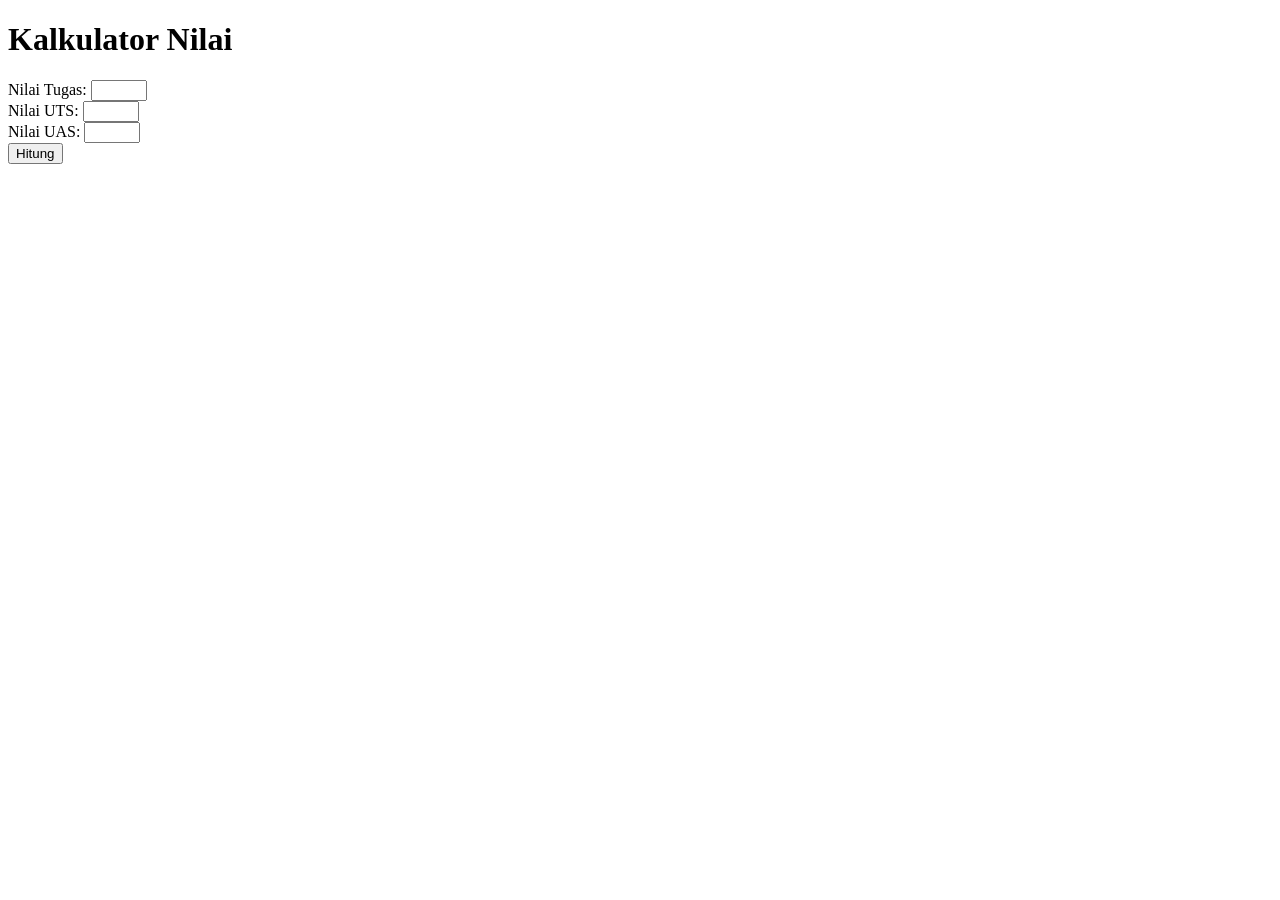
==== kalkulator.html @ b8c2d99c "portofolio_juna" ====
<!DOCTYPE html>
<html lang="id">
<head>
  <meta charset="UTF-8">
  <meta name="viewport" content="width=device-width, initial-scale=1.0">
  <title>Kalkulator Nilai</title>
    <script src="js/kalkulator.js"></script>

</head>
<body>
  <h1>Kalkulator Nilai</h1>

  <form action="#" id="form">
    <div>
      <label for="tugas">Nilai Tugas: </label>
      <input type="number" name="tugas" id="tugas" min="0" max="100" required>
    </div>

    <div>
      <label for="uts">Nilai UTS: </label>
      <input type="number" name="uts" id="uts" min="0" max="100" required>
    </div>

    <div>
      <label for="uas">Nilai UAS: </label>
      <input type="number" name="uas" id="uas" min="0" max="100" required>
    </div>

    <button type="submit">Hitung</button>
  </form>

  <p id="result"></p>

  <script type="module" src="js/kalkulator.js" defer></script>
</body>
</html>
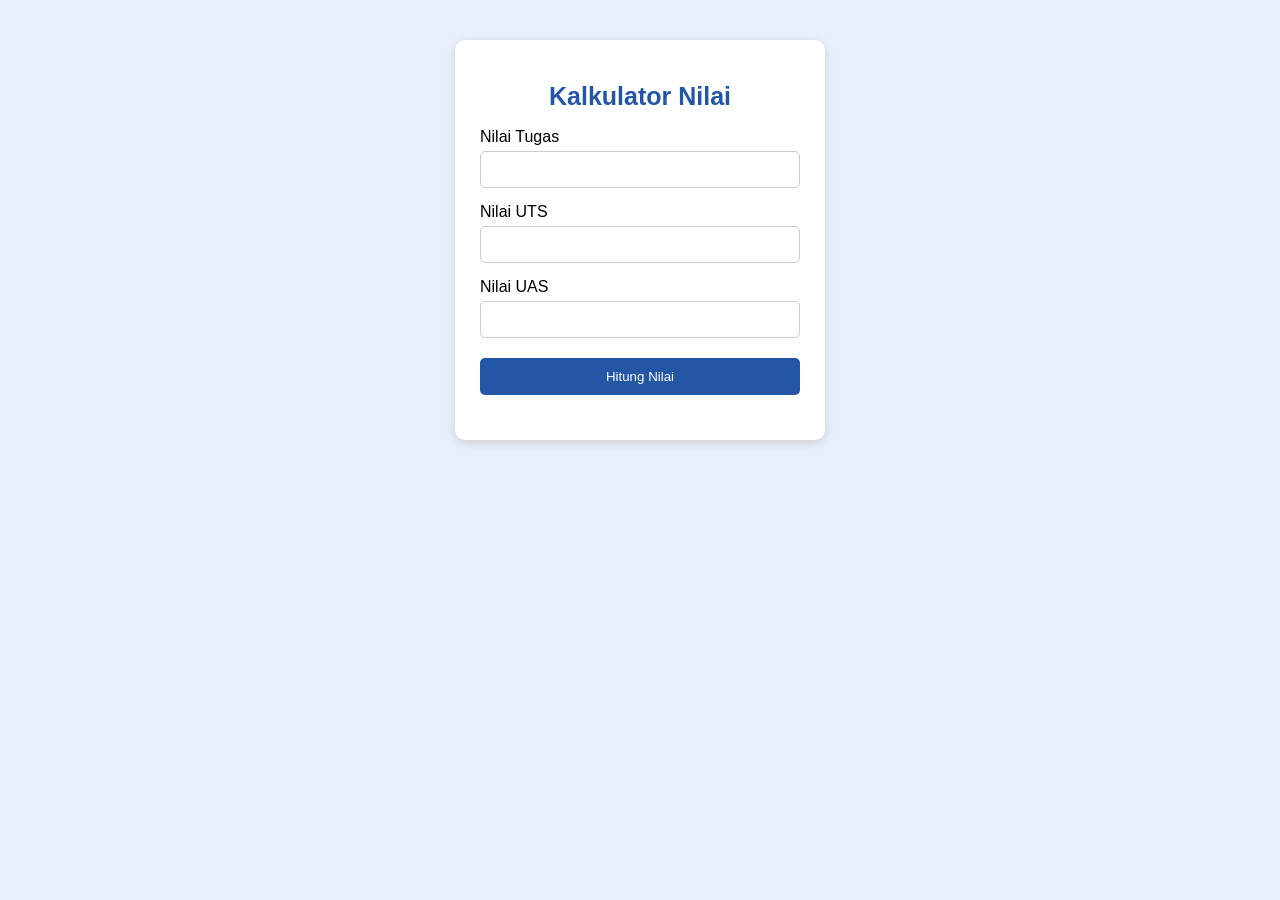
==== commit 0c8a6cbf: "fead:tambah logika javascipt dasar" ====
--- a/kalkulator.html
+++ b/kalkulator.html
@@ -4,33 +4,91 @@
   <meta charset="UTF-8">
   <meta name="viewport" content="width=device-width, initial-scale=1.0">
   <title>Kalkulator Nilai</title>
-    <script src="js/kalkulator.js"></script>
 
+  <style>
+    body {
+      font-family: Arial, sans-serif;
+      background-color: #e8f0fe;
+      margin: 0;
+      padding: 40px 15px;
+    }
+
+    .container {
+      background-color: white;
+      width: 320px;
+      margin: auto;
+      padding: 25px;
+      border-radius: 10px;
+      box-shadow: 0 3px 10px #ccc;
+    }
+
+    h1 {
+      text-align: center;
+      color: #2456a6;
+      font-size: 25px;
+    }
+
+    label {
+      display: block;
+      margin-top: 15px;
+      margin-bottom: 5px;
+    }
+
+    input {
+      width: 100%;
+      padding: 10px;
+      box-sizing: border-box;
+      border: 1px solid #ccc;
+      border-radius: 5px;
+    }
+
+    button {
+      width: 100%;
+      padding: 11px;
+      margin-top: 20px;
+      background-color: #2456a6;
+      color: white;
+      border: none;
+      border-radius: 5px;
+      cursor: pointer;
+    }
+
+    button:hover {
+      background-color: #163d7a;
+    }
+
+    #result {
+      text-align: center;
+      margin-top: 20px;
+      font-weight: bold;
+    }
+  </style>
 </head>
+
 <body>
-  <h1>Kalkulator Nilai</h1>
 
-  <form action="#" id="form">
-    <div>
-      <label for="tugas">Nilai Tugas: </label>
-      <input type="number" name="tugas" id="tugas" min="0" max="100" required>
-    </div>
+  <div class="container">
+    <h1>Kalkulator Nilai</h1>
 
-    <div>
-      <label for="uts">Nilai UTS: </label>
-      <input type="number" name="uts" id="uts" min="0" max="100" required>
-    </div>
+    <form action="#" id="form">
 
-    <div>
-      <label for="uas">Nilai UAS: </label>
-      <input type="number" name="uas" id="uas" min="0" max="100" required>
-    </div>
+      <label for="tugas">Nilai Tugas</label>
+      <input type="number" id="tugas" min="0" max="100" required>
 
-    <button type="submit">Hitung</button>
-  </form>
+      <label for="uts">Nilai UTS</label>
+      <input type="number" id="uts" min="0" max="100" required>
 
-  <p id="result"></p>
+      <label for="uas">Nilai UAS</label>
+      <input type="number" id="uas" min="0" max="100" required>
+
+      <button type="submit">Hitung Nilai</button>
+
+    </form>
+
+    <p id="result"></p>
+  </div>
 
   <script type="module" src="js/kalkulator.js" defer></script>
+
 </body>
 </html>
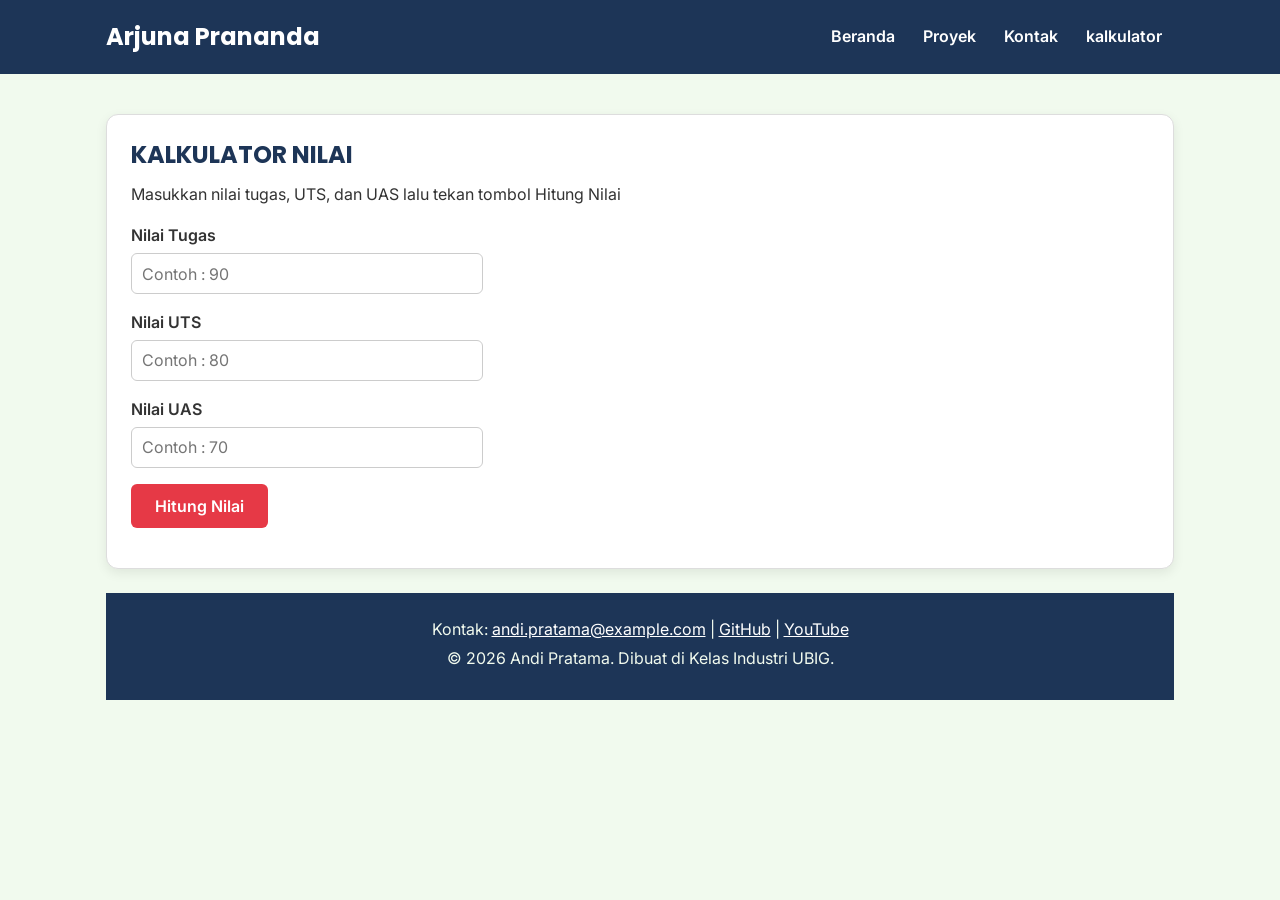
==== commit 5048532a: "feat:tambakan fitur kalkulator hitung nilai" ====
--- a/kalkulator.html
+++ b/kalkulator.html
@@ -3,92 +3,71 @@
 <head>
   <meta charset="UTF-8">
   <meta name="viewport" content="width=device-width, initial-scale=1.0">
-  <title>Kalkulator Nilai</title>
+  <title>Arjuna Prananda | Kontak</title>
+  <link rel="preconnect" href="https://fonts.googleapis.com">
+  <link rel="preconnect" href="https://fonts.gstatic.com" crossorigin>
+  <link href="https://fonts.googleapis.com/css2?family=Inter:wght@400;600&family=Poppins:wght@600;700&display=swap" rel="stylesheet">
+  <link rel="stylesheet" href="css/style.css">
+</head>
+<body>
+  <header>
+    <div class="container navbar">
+      <h1>Arjuna Prananda</h1>
+      <nav class="menu-laptop">
+        <ul>
+          <li><a href="index.html">Beranda</a></li>
+          <li><a href="proyek.html">Proyek</a></li>
+          <li><a href="kontak.html">Kontak</a></li>
+          <li><a href="kalkulator.html">kalkulator</a></li>
+        </ul>
+      </nav>
+      
+      <details class="menu-ponsel">
+        <summary>Menu</summary>
+        <nav>
+          <ul>
+            <li><a href="index.html">Beranda</a></li>
+            <li><a href="proyek.html">Proyek</a></li>
+            <li><a href="kontak.html">Kontak</a></li>
+            <li><a href="kalkulator.html">kalkulator </a></li>
+          </ul>
+        </nav>
+      </details>
+    </div>
+  </header>
 
-  <style>
-    body {
-      font-family: Arial, sans-serif;
-      background-color: #e8f0fe;
-      margin: 0;
-      padding: 40px 15px;
-    }
+  <main>
+    <div class="container">
+      <section class="kartu">
+        <h2>KALKULATOR NILAI</h2>
+        <p>Masukkan nilai tugas, UTS, dan UAS lalu tekan tombol Hitung Nilai</p>
 
-    .container {
-      background-color: white;
-      width: 320px;
-      margin: auto;
-      padding: 25px;
-      border-radius: 10px;
-      box-shadow: 0 3px 10px #ccc;
-    }
+        <form id="form">
+          <p>
+            <label for="nama">Nilai Tugas</label><br>
+            <input type="number" id="tugas" name="tugas" placeholder="Contoh : 90" required>
+          </p>
+          <p>
+            <label for="email">Nilai UTS</label><br>
+            <input type="number" id="uts" name="uts" placeholder="Contoh : 80" required>
+          </p>
+          <p>
+            <label for="hp">Nilai UAS</label><br>
+            <input type="number" id="uas" name="uas" placeholder="Contoh : 70" required>
+          </p>
+          
+          <button type="submit" id="hitung">Hitung Nilai</button>
 
-    h1 {
-      text-align: center;
-      color: #2456a6;
-      font-size: 25px;
-    }
+            <p id="hasil"></p>
 
-    label {
-      display: block;
-      margin-top: 15px;
-      margin-bottom: 5px;
-    }
-
-    input {
-      width: 100%;
-      padding: 10px;
-      box-sizing: border-box;
-      border: 1px solid #ccc;
-      border-radius: 5px;
-    }
-
-    button {
-      width: 100%;
-      padding: 11px;
-      margin-top: 20px;
-      background-color: #2456a6;
-      color: white;
-      border: none;
-      border-radius: 5px;
-      cursor: pointer;
-    }
-
-    button:hover {
-      background-color: #163d7a;
-    }
-
-    #result {
-      text-align: center;
-      margin-top: 20px;
-      font-weight: bold;
-    }
-  </style>
-</head>
-
-<body>
-
-  <div class="container">
-    <h1>Kalkulator Nilai</h1>
-
-    <form action="#" id="form">
-
-      <label for="tugas">Nilai Tugas</label>
-      <input type="number" id="tugas" min="0" max="100" required>
-
-      <label for="uts">Nilai UTS</label>
-      <input type="number" id="uts" min="0" max="100" required>
-
-      <label for="uas">Nilai UAS</label>
-      <input type="number" id="uas" min="0" max="100" required>
-
-      <button type="submit">Hitung Nilai</button>
-
-    </form>
-
-    <p id="result"></p>
-  </div>
-
-  <script type="module" src="js/kalkulator.js" defer></script>
-
+        </form>
+      </section>
+<footer>
+    <p>Kontak: <a href="mailto:andi.pratama@example.com">andi.pratama@example.com</a> |
+      <a href="https://github.com/" target="_blank">GitHub</a> |
+      <a href="https://www.youtube.com/" target="_blank">YouTube</a></p>
+    <p>&copy; 2026 Andi Pratama. Dibuat di Kelas Industri UBIG.</p>
+  </footer>
+  <script src="js/kalkulator.js"></script>
 </body>
-</html>+</html>
--- a/css/style.css
+++ b/css/style.css
@@ -0,0 +1,264 @@
+/* Gaya portofolio Andi Pratama
+   Palet: #1D3557 (utama), #E63946 (aksen), #F1FAEE (latar)
+   Huruf: Poppins (judul), Inter (isi)
+   Tata letak: mobile first, titik ubah 768px (tablet) dan 1024px (laptop) */
+
+/* 1. Reset */
+* {
+  box-sizing: border-box;
+  margin: 0;
+}
+
+img {
+  max-width: 100%;
+  height: auto;
+}
+
+/* 2. Dasar halaman: warna dan huruf */
+body {
+  font-family: "Inter", Arial, sans-serif;
+  font-size: 1rem;
+  line-height: 1.6;
+  color: #333333;
+  background-color: #F1FAEE;
+}
+
+h1, h2, h3 {
+  font-family: "Poppins", Arial, sans-serif;
+  color: #1D3557;
+  line-height: 1.3;
+}
+
+h2 {
+  margin-bottom: 0.75rem;
+}
+
+p, ul, ol {
+  margin-bottom: 1rem;
+}
+
+a {
+  color: #E63946;
+}
+
+/* 3. Wadah, header, dan menu */
+.container {
+  max-width: 1100px;
+  margin: 0 auto;
+  padding: 0 1rem;
+}
+
+header {
+  background-color: #1D3557;
+  color: #FFFFFF;
+  padding: 1rem 0;
+}
+
+header h1 {
+  color: #FFFFFF;
+  font-size: 1.5rem;
+}
+
+.navbar {
+  display: flex;
+  flex-wrap: wrap;
+  justify-content: space-between;
+  align-items: center;
+  gap: 0.5rem;
+}
+
+nav ul {
+  display: flex;
+  gap: 0.25rem;
+  padding: 0;
+  margin: 0;
+  list-style: none;
+}
+
+nav a {
+  display: inline-block;
+  padding: 0.5rem 0.75rem;
+  border-radius: 6px;
+  color: #FFFFFF;
+  font-weight: 600;
+  text-decoration: none;
+}
+
+/* Tantangan: menu ponsel buka-tutup dengan details */
+.menu-laptop {
+  display: none;
+}
+
+.menu-ponsel summary {
+  padding: 0.5rem 0.75rem;
+  border: 1px solid #FFFFFF;
+  border-radius: 6px;
+  font-weight: 600;
+  cursor: pointer;
+}
+
+.menu-ponsel ul {
+  flex-direction: column;
+  margin-top: 0.5rem;
+}
+
+/* 4. Isi utama, hero, dan kartu */
+main {
+  padding: 1.5rem 0;
+}
+
+.hero {
+  display: flex;
+  flex-direction: column;
+  align-items: center;
+  gap: 1.5rem;
+  padding: 1rem 0 2rem;
+  text-align: center;
+}
+
+.hero img {
+  border: 4px solid #E63946;
+  border-radius: 50%;
+}
+
+.hero h2 {
+  font-size: 2rem;
+}
+
+.tombol {
+  display: inline-block;
+  padding: 0.75rem 1.5rem;
+  border-radius: 6px;
+  background-color: #E63946;
+  color: #FFFFFF;
+  font-weight: 600;
+  text-decoration: none;
+}
+
+.kartu {
+  background-color: #FFFFFF;
+  padding: 1rem;
+  margin-bottom: 1.5rem;
+  border: 1px solid #DDDDDD;
+  border-radius: 12px;
+  box-shadow: 0 4px 12px rgba(0, 0, 0, 0.08);
+}
+
+.daftar-kartu {
+  display: flex;
+  flex-wrap: wrap;
+  gap: 1.5rem;
+  margin-bottom: 1.5rem;
+}
+
+.daftar-kartu .kartu {
+  flex: 1 1 280px;
+  margin-bottom: 0;
+}
+
+article img {
+  border-radius: 8px;
+  border: 1px solid #DDDDDD;
+}
+
+/* 5. Tabel */
+table {
+  border-collapse: collapse;
+}
+
+caption {
+  font-weight: 600;
+  text-align: left;
+  margin-bottom: 0.5rem;
+}
+
+th, td {
+  border: 1px solid #CCCCCC;
+  padding: 0.5rem 0.75rem;
+  text-align: left;
+}
+
+th {
+  background-color: #1D3557;
+  color: #FFFFFF;
+}
+
+/* 6. Form */
+label {
+  font-weight: 600;
+}
+
+input, select, textarea {
+  width: 100%;
+  max-width: 22rem;
+  padding: 0.6rem;
+  margin-top: 0.25rem;
+  border: 1px solid #CCCCCC;
+  border-radius: 6px;
+  font-family: inherit;
+  font-size: 1rem;
+}
+
+button {
+  padding: 0.75rem 1.5rem;
+  border: none;
+  border-radius: 6px;
+  background-color: #E63946;
+  color: #FFFFFF;
+  font-family: inherit;
+  font-size: 1rem;
+  font-weight: 600;
+  cursor: pointer;
+}
+
+/* 7. Footer */
+footer {
+  background-color: #1D3557;
+  color: #F1FAEE;
+  text-align: center;
+  padding: 1.5rem;
+}
+
+footer p {
+  margin-bottom: 0.25rem;
+}
+
+footer a {
+  color: #FFFFFF;
+}
+
+/* 8. Tablet: lebar layar 768px ke atas */
+@media (min-width: 768px) {
+  .menu-laptop {
+    display: block;
+  }
+
+  .menu-ponsel {
+    display: none;
+  }
+
+  .hero {
+    flex-direction: row;
+    padding: 2rem 0 3rem;
+    text-align: left;
+  }
+
+  .kartu {
+    padding: 1.5rem;
+  }
+}
+
+/* 9. Laptop: lebar layar 1024px ke atas */
+@media (min-width: 1024px) {
+  main {
+    padding: 2.5rem 0;
+  }
+
+  .hero {
+    gap: 3rem;
+  }
+
+  .hero h2 {
+    font-size: 2.75rem;
+  }
+}
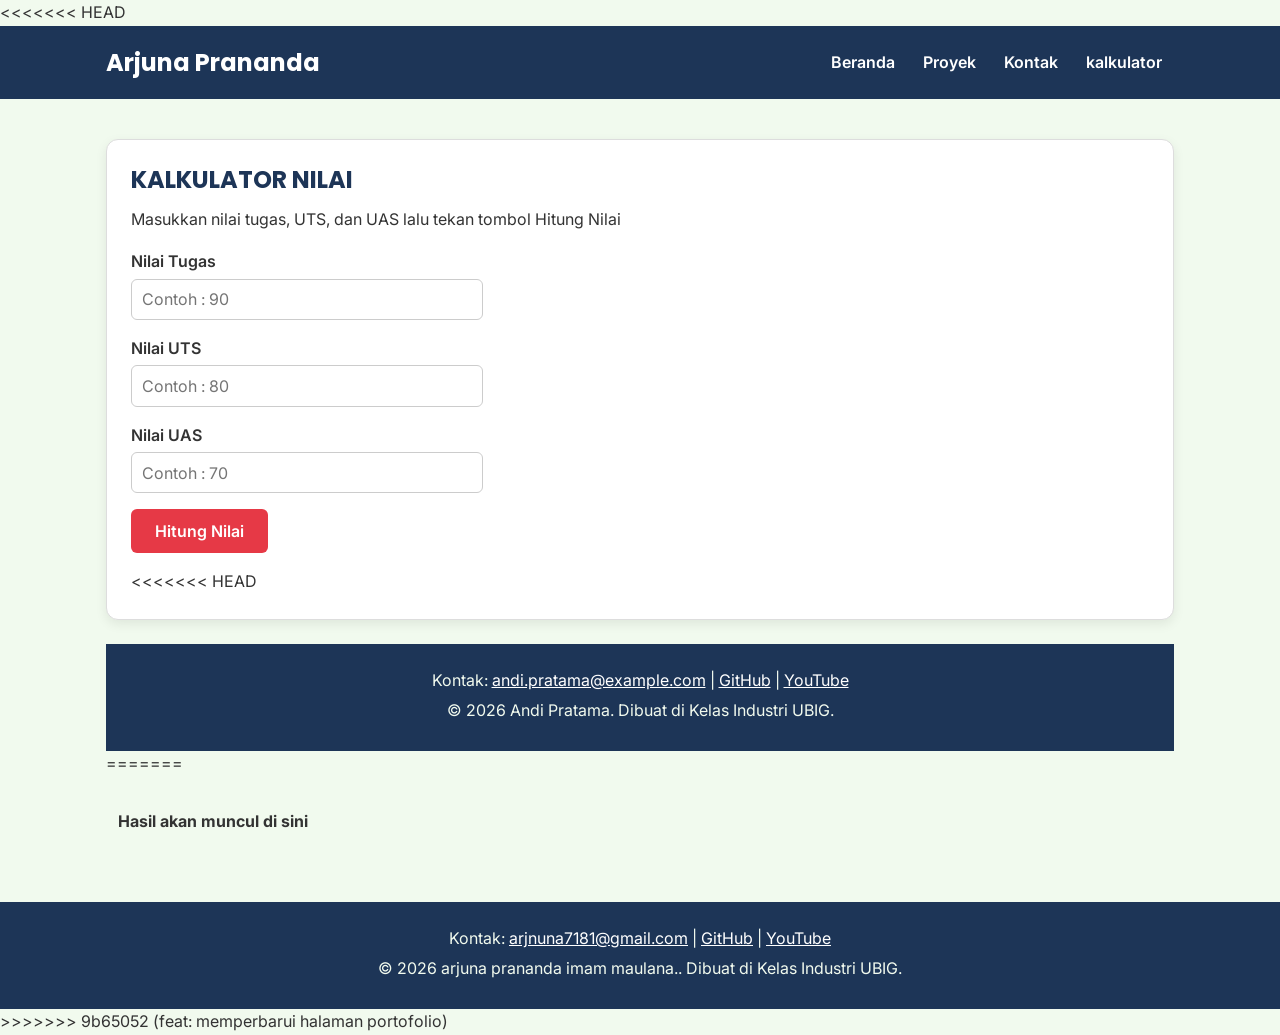
==== commit de537d7d: "feat: ubdate portofilio" ====
--- a/kalkulator.html
+++ b/kalkulator.html
@@ -1,5 +1,6 @@
 <!DOCTYPE html>
 <html lang="id">
+<<<<<<< HEAD
 <head>
   <meta charset="UTF-8">
   <meta name="viewport" content="width=device-width, initial-scale=1.0">
@@ -25,6 +26,26 @@
       <details class="menu-ponsel">
         <summary>Menu</summary>
         <nav>
+=======
+  <head>
+    <meta charset="UTF-8" />
+    <meta name="viewport" content="width=device-width, initial-scale=1.0" />
+    <title>Kalkulator Nilai | arjnuna</title>
+    <link rel="icon" href="img/foto-profil.png" />
+    <link rel="preconnect" href="https://fonts.googleapis.com" />
+    <link rel="preconnect" href="https://fonts.gstatic.com" crossorigin />
+    <link
+      href="https://fonts.googleapis.com/css2?family=Inter:wght@400;600&family=Poppins:wght@600;700&display=swap"
+      rel="stylesheet"
+    />
+    <link rel="stylesheet" href="css/style.css" />
+  </head>
+  <body>
+    <header>
+      <div class="container navbar">
+        <h1>arjnuna</h1>
+        <nav class="menu-laptop">
+>>>>>>> 9b65052 (feat: memperbarui halaman portofolio)
           <ul>
             <li><a href="index.html">Beranda</a></li>
             <li><a href="proyek.html">Proyek</a></li>
@@ -60,6 +81,7 @@
 
             <p id="hasil"></p>
 
+<<<<<<< HEAD
         </form>
       </section>
 <footer>
@@ -70,4 +92,47 @@
   </footer>
   <script src="js/kalkulator.js"></script>
 </body>
+=======
+          <p
+            id="hasil"
+            style="
+              margin-top: 20px;
+              font-weight: bold;
+              padding: 12px;
+              border-radius: 8px;
+            "
+          >
+            Hasil akan muncul di sini
+          </p>
+        </section>
+      </div>
+    </main>
+
+    <footer>
+      <p>
+        Kontak:
+        <a
+          href="https://mail.google.com/mail/?view=cm&fs=1&to=arjuna.prananda46@smk.belajar.id"
+          target="_blank"
+          >arjnuna7181@gmail.com</a
+        >
+        |
+        <a
+          href="https://github.com/masychunarjnuna01/portofolio-arjnuna/"
+          target="_blank"
+          >GitHub</a
+        >
+        |
+        <a
+          href="https://youtube.com/@arjuna-prananda?si=6zpsns5Jw4W7kcBD"
+          target="_blank"
+          >YouTube</a
+        >
+      </p>
+      <p>&copy; 2026 arjuna prananda imam maulana.. Dibuat di Kelas Industri UBIG.</p>
+    </footer>
+    <script src="js/main.js" defer></script>
+    <script src="js/kalkulator.js"></script>
+  </body>
+>>>>>>> 9b65052 (feat: memperbarui halaman portofolio)
 </html>
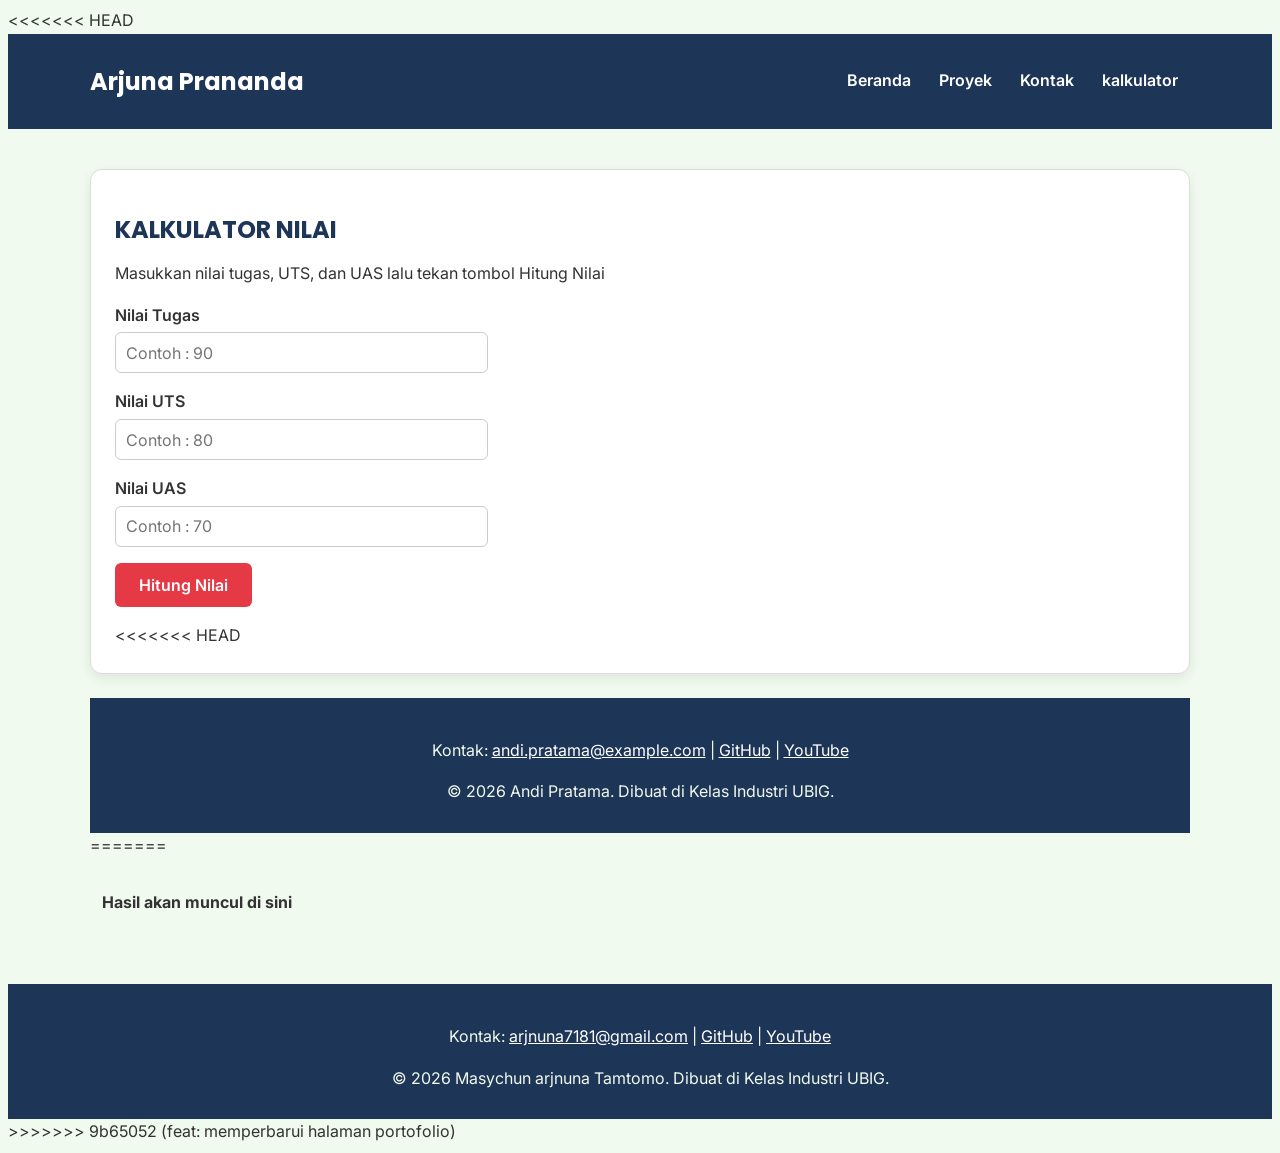
==== commit e9690f50: "update" ====
--- a/kalkulator.html
+++ b/kalkulator.html
@@ -129,7 +129,7 @@
           >YouTube</a
         >
       </p>
-      <p>&copy; 2026 arjuna prananda imam maulana.. Dibuat di Kelas Industri UBIG.</p>
+      <p>&copy; 2026 Masychun arjnuna Tamtomo. Dibuat di Kelas Industri UBIG.</p>
     </footer>
     <script src="js/main.js" defer></script>
     <script src="js/kalkulator.js"></script>
--- a/css/style.css
+++ b/css/style.css
@@ -1,4 +1,8 @@
+<<<<<<< HEAD
 /* Gaya portofolio Andi Pratama
+=======
+/* Gaya portofolio arjuna prananda imam maulana
+>>>>>>> 9b65052 (feat: memperbarui halaman portofolio)
    Palet: #1D3557 (utama), #E63946 (aksen), #F1FAEE (latar)
    Huruf: Poppins (judul), Inter (isi)
    Tata letak: mobile first, titik ubah 768px (tablet) dan 1024px (laptop) */
@@ -262,3 +266,70 @@
     font-size: 2.75rem;
   }
 }
+<<<<<<< HEAD
+=======
+
+/* 10. Tombol tema, filter, dan label kategori */
+.tombol-tema {
+  padding: 0.5rem 0.9rem;
+  border: 2px solid #ffffff;
+  background-color: transparent;
+  font-size: 0.9rem;
+}
+.filter,
+.filter-proyek {
+  display: flex;
+  flex-wrap: wrap;
+  gap: 0.5rem;
+  margin-bottom: 1rem;
+}
+.tombol-filter {
+  padding: 0.5rem 1rem;
+  border: 2px solid var(--warna-garis);
+  background-color: var(--warna-kartu);
+  color: var(--warna-judul);
+}
+.tombol-filter.aktif {
+  background-color: var(--warna-aksen);
+  border-color: var(--warna-aksen);
+  color: #ffffff;
+}
+
+.label {
+  display: inline-block;
+  padding: 0.1rem 0.6rem;
+  margin-bottom: 0.5rem;
+  border-radius: 999px;
+  background-color: var(--warna-latar);
+  color: var(--warna-judul);
+  font-size: 0.85rem;
+  font-weight: 600;
+}
+
+/* 11. Tema gelap: isi variabel diganti saat body memiliki class gelap */
+body.gelap {
+  --warna-utama: #0b1526;
+  --warna-judul: #a8dadc;
+  --warna-tautan: #ff8a8a;
+  --warna-latar: #121a24;
+  --warna-teks: #e3e8ee;
+  --warna-kartu: #1c2836;
+  --warna-garis: #34465a;
+}
+body.gelap .tombol-filter.aktif {
+  background-color: #ff8a8a;
+  border-color: #ff8a8a;
+  color: #0b1526;
+}
+
+#hasil {
+  background-color: var(--warna-kartu);
+  color: var(--warna-teks);
+  border: 1px solid var(--warna-garis);
+}
+
+body.gelap #hasil {
+  background-color: var(--warna-kartu);
+  color: var(--warna-teks);
+}
+>>>>>>> 9b65052 (feat: memperbarui halaman portofolio)
--- a/css/style.css
+++ b/css/style.css
@@ -1,4 +1,8 @@
+<<<<<<< HEAD
 /* Gaya portofolio Andi Pratama
+=======
+/* Gaya portofolio arjuna prananda imam maulana
+>>>>>>> 9b65052 (feat: memperbarui halaman portofolio)
    Palet: #1D3557 (utama), #E63946 (aksen), #F1FAEE (latar)
    Huruf: Poppins (judul), Inter (isi)
    Tata letak: mobile first, titik ubah 768px (tablet) dan 1024px (laptop) */
@@ -262,3 +266,70 @@
     font-size: 2.75rem;
   }
 }
+<<<<<<< HEAD
+=======
+
+/* 10. Tombol tema, filter, dan label kategori */
+.tombol-tema {
+  padding: 0.5rem 0.9rem;
+  border: 2px solid #ffffff;
+  background-color: transparent;
+  font-size: 0.9rem;
+}
+.filter,
+.filter-proyek {
+  display: flex;
+  flex-wrap: wrap;
+  gap: 0.5rem;
+  margin-bottom: 1rem;
+}
+.tombol-filter {
+  padding: 0.5rem 1rem;
+  border: 2px solid var(--warna-garis);
+  background-color: var(--warna-kartu);
+  color: var(--warna-judul);
+}
+.tombol-filter.aktif {
+  background-color: var(--warna-aksen);
+  border-color: var(--warna-aksen);
+  color: #ffffff;
+}
+
+.label {
+  display: inline-block;
+  padding: 0.1rem 0.6rem;
+  margin-bottom: 0.5rem;
+  border-radius: 999px;
+  background-color: var(--warna-latar);
+  color: var(--warna-judul);
+  font-size: 0.85rem;
+  font-weight: 600;
+}
+
+/* 11. Tema gelap: isi variabel diganti saat body memiliki class gelap */
+body.gelap {
+  --warna-utama: #0b1526;
+  --warna-judul: #a8dadc;
+  --warna-tautan: #ff8a8a;
+  --warna-latar: #121a24;
+  --warna-teks: #e3e8ee;
+  --warna-kartu: #1c2836;
+  --warna-garis: #34465a;
+}
+body.gelap .tombol-filter.aktif {
+  background-color: #ff8a8a;
+  border-color: #ff8a8a;
+  color: #0b1526;
+}
+
+#hasil {
+  background-color: var(--warna-kartu);
+  color: var(--warna-teks);
+  border: 1px solid var(--warna-garis);
+}
+
+body.gelap #hasil {
+  background-color: var(--warna-kartu);
+  color: var(--warna-teks);
+}
+>>>>>>> 9b65052 (feat: memperbarui halaman portofolio)
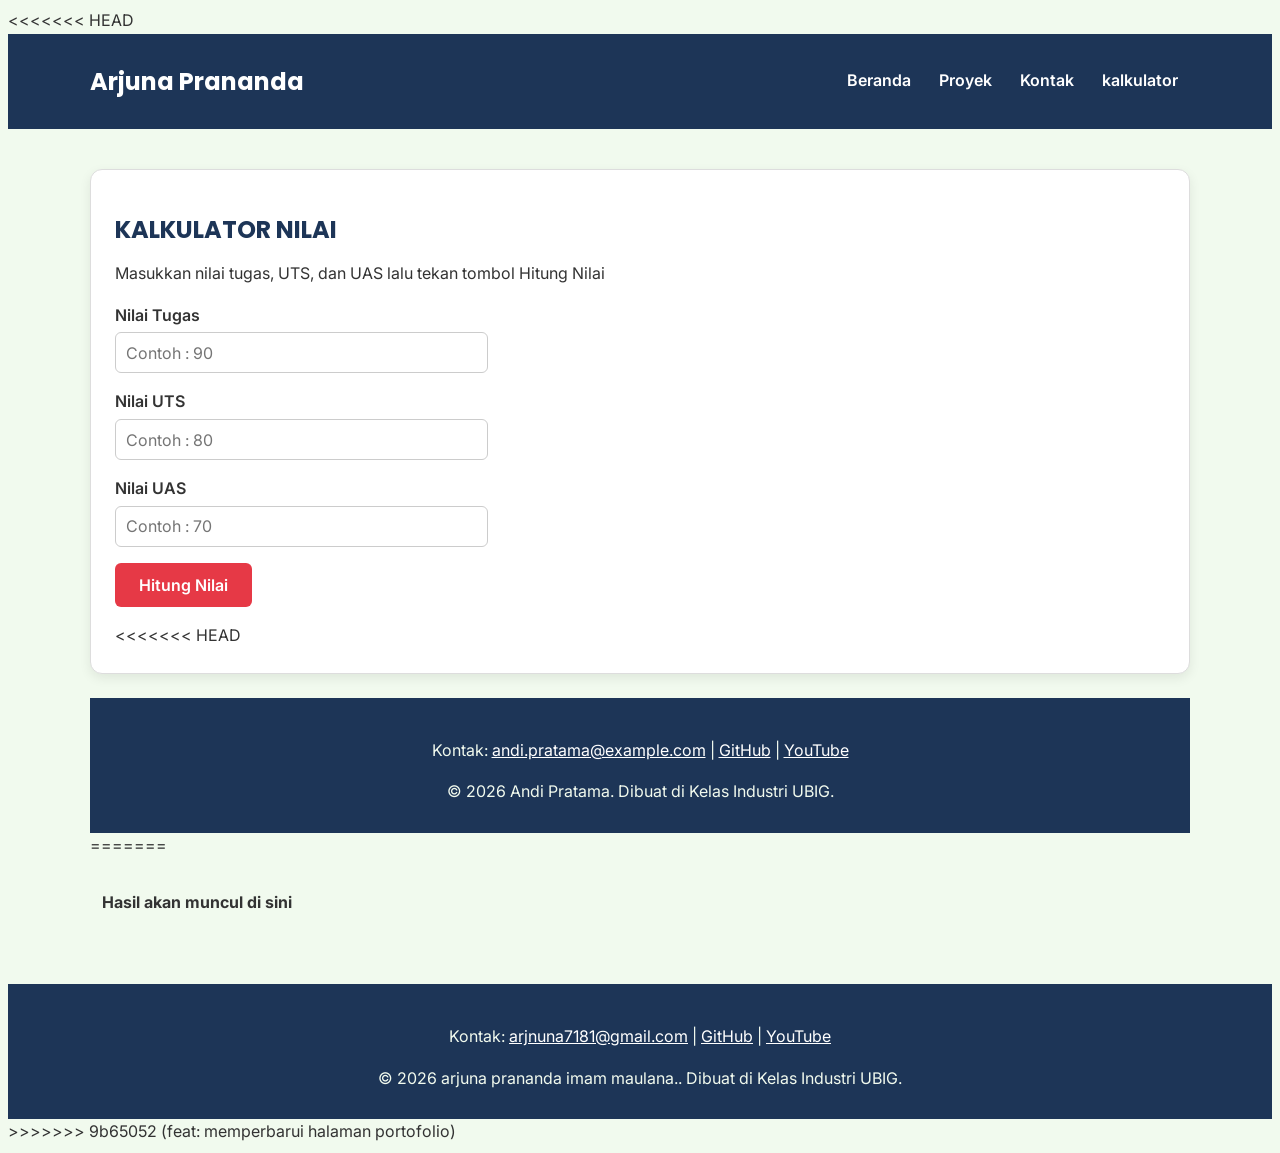
==== commit dbefe67d: "feat: tampilkan repositori GitHub dan keahlian dari JSON" ====
--- a/kalkulator.html
+++ b/kalkulator.html
@@ -129,7 +129,7 @@
           >YouTube</a
         >
       </p>
-      <p>&copy; 2026 Masychun arjnuna Tamtomo. Dibuat di Kelas Industri UBIG.</p>
+      <p>&copy; 2026 arjuna prananda imam maulana.. Dibuat di Kelas Industri UBIG.</p>
     </footer>
     <script src="js/main.js" defer></script>
     <script src="js/kalkulator.js"></script>
